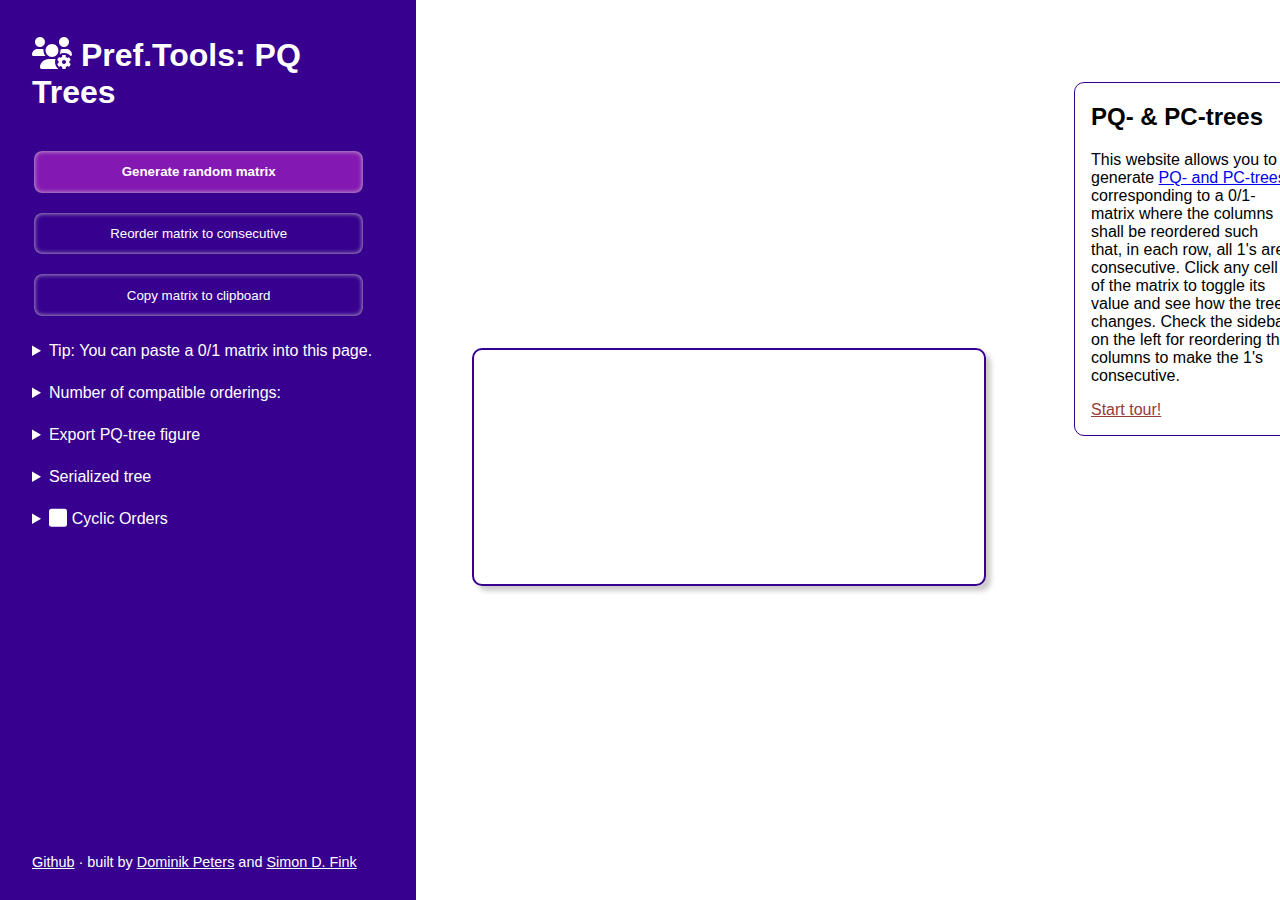
==== static/pqtree.html @ a7dc26ce "use local tourguide assets" ====
<!DOCTYPE html>
<html lang="en">

<head>
    <meta charset="utf-8">
    <title>PQ Trees online</title>
    <meta name="viewport" content="width=device-width, initial-scale=1.0">
    <link rel="stylesheet" href="pqtree.css"/>
    <link rel="stylesheet" href="tourguide/css/tour.min.css">

    <script src="libPCTree.js"></script>
</head>

<body>

<main>
    <aside>
        <h1>
            <svg aria-hidden="true" focusable="false" data-prefix="fas" data-icon="users-gear"
                 class="svg-inline--fa fa-users-gear" role="img" xmlns="http://www.w3.org/2000/svg"
                 viewBox="0 0 640 512">
                <path fill="currentColor"
                      d="M512 160c44.18 0 80-35.82 80-80S556.2 0 512 0c-44.18 0-80 35.82-80 80S467.8 160 512 160zM128 160c44.18 0 80-35.82 80-80S172.2 0 128 0C83.82 0 48 35.82 48 80S83.82 160 128 160zM319.9 320c57.41 0 103.1-46.56 103.1-104c0-57.44-46.54-104-103.1-104c-57.41 0-103.1 46.56-103.1 104C215.9 273.4 262.5 320 319.9 320zM368 400c0-16.69 3.398-32.46 8.619-47.36C374.3 352.5 372.2 352 369.9 352H270.1C191.6 352 128 411.7 128 485.3C128 500.1 140.7 512 156.4 512h266.1C389.5 485.6 368 445.5 368 400zM183.9 216c0-5.449 .9824-10.63 1.609-15.91C174.6 194.1 162.6 192 149.9 192H88.08C39.44 192 0 233.8 0 285.3C0 295.6 7.887 304 17.62 304h199.5C196.7 280.2 183.9 249.7 183.9 216zM551.9 192h-61.84c-12.8 0-24.88 3.037-35.86 8.24C454.8 205.5 455.8 210.6 455.8 216c0 21.47-5.625 41.38-14.65 59.34C462.2 263.4 486.1 256 512 256c42.48 0 80.27 18.74 106.6 48h3.756C632.1 304 640 295.6 640 285.3C640 233.8 600.6 192 551.9 192zM618.1 366.7c-5.025-16.01-13.59-30.62-24.75-42.71c-1.674-1.861-4.467-2.326-6.699-1.023l-19.17 11.07c-8.096-6.887-17.4-12.28-27.45-15.82V295.1c0-2.514-1.861-4.746-4.281-5.213c-16.56-3.723-33.5-3.629-49.32 0C484.9 291.2 483.1 293.5 483.1 295.1v22.24c-10.05 3.537-19.36 8.932-27.45 15.82l-19.26-11.07c-2.139-1.303-4.932-.8379-6.697 1.023c-11.17 12.1-19.73 26.71-24.66 42.71c-.7441 2.512 .2793 5.117 2.42 6.326l19.17 11.17c-1.859 10.42-1.859 21.21 0 31.64l-19.17 11.17c-2.234 1.209-3.164 3.816-2.42 6.328c4.932 16.01 13.49 30.52 24.66 42.71c1.766 1.863 4.467 2.328 6.697 1.025l19.26-11.07c8.094 6.887 17.4 12.28 27.45 15.82v22.24c0 2.514 1.77 4.746 4.188 5.211c16.66 3.723 33.5 3.629 49.32 0c2.42-.4648 4.281-2.697 4.281-5.211v-22.24c10.05-3.535 19.36-8.932 27.45-15.82l19.17 11.07c2.141 1.303 5.025 .8379 6.699-1.025c11.17-12.1 19.73-26.7 24.75-42.71c.7441-2.512-.2773-5.119-2.512-6.328l-19.17-11.17c1.953-10.42 1.953-21.22 0-31.64l19.17-11.17C618.7 371.8 619.7 369.2 618.1 366.7zM512 432c-17.67 0-32-14.33-32-32c0-17.67 14.33-32 32-32s32 14.33 32 32C544 417.7 529.7 432 512 432z">
                </path>
            </svg>
            Pref.Tools: PQ Trees
        </h1>
        <button id="random-button" onclick="randomMatrix()"><strong>Generate random matrix</strong></button>
        <button id="reorder-button" onclick="reorderMatrix()">Reorder matrix to consecutive</button>
        <button id="copy-button" onclick="copyMatrix()">Copy matrix to clipboard</button>

        <details id="hint-paste">
            <summary>
                Tip: You can paste a 0/1 matrix into this page.
            </summary>
            <p>For example, copy and paste the following matrix:</p>
            <pre>
111100000
001111110
000000111
000111000</pre>
        </details>

        <details>
            <summary>Number of compatible orderings: <strong id="numberOfEncodedOrderings"></strong></summary>
            <pre id="allOrderings"></pre>
        </details>

        <details id="hint-export">
            <summary id="export-label">Export PQ-tree figure</summary>
            <p><a id="svg-download"></a> <a id="ipe-download" style="padding-left: 10px"></a></p>
            <p>Ti<i>k</i>Z figure code</p>
            <pre id="tikz-container"></pre>
        </details>

        <details id="hint-serialize">
            <summary>Serialized tree</summary>
            <p style="display:flex; flex-direction:row">
                <input type="text" id="input-serialize" style="margin-right: 10px; flex: 1">
                <button onclick="deserialize()">Load</button>
            </p>
            <p id="serialize-error" style="color: red"></p>
        </details>

        <details>
            <summary><input type="checkbox" id="toggle-cyclic"/> <label for="toggle-cyclic">Cyclic Orders</label>
            </summary>
            <p>When also considering cyclic instead of only linear orders, we also allow 1's to wrap around as in
                11000111. In the cyclic setting, the PQ-tree is often also called PC-tree, where C-nodes behave
                equivalently to Q-nodes.</p>
        </details>

        <p id="credits"><a href="https://github.com/DominikPeters/pqtree.js">Github</a> &middot; built by <a
                href="https://dominik-peters.de">Dominik Peters</a> and <a href="https://github.com/N-Coder">Simon D.
            Fink</a></p>
    </aside>
    <section id="input-wrapper">
        <div id="main-content">
            <div id="input-table-spacer">
                <div id="input-table-wrapper">
                    <table id="input-table">
                    </table>
                </div>
            </div>

            <div id="svg-container">
                <svg id="treeSVG" width="500" height="200" xmlns="http://www.w3.org/2000/svg"></svg>
            </div>
        </div>

        <div id="display"></div>
    </section>
    <section>
        <div id="hello-message">
            <h2>PQ- & PC-trees</h2>
            <p>
                This website allows you to generate <a href="https://en.wikipedia.org/wiki/PQ_tree">PQ- and PC-trees</a>
                corresponding to a 0/1-matrix where the columns shall be reordered such that, in each row, all 1's are
                consecutive.
                Click any cell of the matrix to toggle its value and see how the tree changes.
                Check the sidebar on the left for reordering the columns to make the 1's consecutive.
            </p>

            <p>
                <a id="start-tour" onclick="tg.start()">Start tour!</a>
            </p>
        </div>
    </section>
    <div id="drag-ghost" style="position: absolute; left: -1000%"></div>
</main>


<script src="tourguide/tour.js"></script>
<script src="pqtree.js"></script>
<script src="pcTreeTour.js"></script>
</body>

</html>
---- static/pqtree.css ----
:root {
    --form-control-color: rgb(55, 0, 143);
}

body {
    font-family: -apple-system, BlinkMacSystemFont, 'Segoe UI', Roboto, Oxygen, Ubuntu, Cantarell, 'Open Sans', 'Helvetica Neue', sans-serif;
    padding: 0;
    margin: 0;
}

main {
    display: flex;
    gap: 1em;
}

aside {
    padding: 1em 2em;
    /* background-color: #3423A6; */
    top: 0;
    height: 100vh;
    box-sizing: border-box;
    background-color: var(--form-control-color);
    display: flex;
    flex-direction: column;
    color: white;
    min-width: 26em;
    gap: 1em;
}

aside a,
aside a:hover {
    color: white;
}

aside pre {
    max-width: 24em;
    max-height: 15.7em;
    font-size: 80%;
    overflow: auto;
    user-select: all;
}

aside p {
    font-size: 90%;
    max-width: 24em;
}

aside details {
    margin-top: 0.5em;
}

aside button {
    padding: 1em;
    max-width: 25em;
    border: 2px solid var(--form-control-color);
    background-color: var(--form-control-color);
    color: white;
    border-radius: 10px;
    box-shadow: inset 0 0 5px #ccc;
    cursor: pointer;
}

aside input[type="text"] {
    padding: 1em;
    border: 2px solid var(--form-control-color);
    border-radius: 10px;
}

aside button:active {
    transform: scale(0.98);
    background-color: rgb(98, 46, 182);
}

aside button:disabled {
    background-color: rgb(87, 71, 112);
    box-shadow: inset 0 0 5px #333;
    color: #bbb;
    cursor: not-allowed;
}

aside button#random-button {
    background-color: rgb(132, 24, 179);
}

section {
    padding: 2em 2em 0 2.5em;
    display: flex;
    flex-direction: column;
    order: 2;
    align-items: flex-start;
    justify-content: flex-start;
}

#hello-message {
    min-width: 200px;
    max-width: 400px;
    padding: 0 1em;
    margin-top: 50px;
    border: 1px solid var(--form-control-color);
    border-radius: 10px;
}

#start-tour {
    text-decoration: underline;
    color: #953b39;
    cursor: pointer;
}

aside #credits {
    margin-top: auto;
}

div#input-table-spacer {
    min-height: 300px;
    min-width: 400px;
    margin-bottom: 1em;
    margin-right: 2em;
}

#input-table-wrapper {
    display: inline-block;
}

#input-table {
    border-collapse: collapse;
}

#input-table th, #input-table thead td {
    font-weight: bold;
}

#input-table td {
    text-align: center;
    font-size: 1.5em;
}

table td.row-title {
    color: #999;
}

.dragged-row-source, .dragged-col-source {
    background-color: #CCC;
}

.dragged-row-target-before td {
    border-top: 2px solid var(--form-control-color);
    padding-top: 5px;
}

.dragged-row-target-after td {
    border-bottom: 2px solid var(--form-control-color);
}

tr.dragged-row-target-after + tr td {
    padding-top: 5px;
}

td.dragged-col-target-before {
    border-left: 2px solid var(--form-control-color);
    padding-left: 1px;
}

td.dragged-col-target-after {
    border-right: 2px solid var(--form-control-color);
}

td.dragged-col-target-after + td {
    padding-left: 1px;
}

input[type="checkbox"] {
    -webkit-appearance: none;
    appearance: none;
    background-color: white;
    margin: 0;

    font: inherit;
    color: currentColor;
    width: 1.15em;
    height: 1.15em;
    border: 0.15em solid currentColor;
    border-radius: 0.15em;
    transform: translateY(-0.075em);

    cursor: pointer;

    display: grid;
    place-content: center;
}

input[type="checkbox"]::before {
    content: "";
    width: 0.65em;
    height: 0.65em;
    /* clip-path: polygon(14% 44%, 0 65%, 50% 100%, 100% 16%, 80% 0%, 43% 62%); */
    transform: scale(0);
    /* transform-origin: bottom left;
    transition: 120ms transform ease-in-out; */
    box-shadow: inset 1em 1em var(--form-control-color);
    /* Windows High Contrast Mode */
    background-color: CanvasText;
}

input[type="checkbox"]:checked::before {
    transform: scale(1);
}

input[type="checkbox"]#toggle-cyclic {
    display: inline-grid;
}

input[type="checkbox"].highlight, tr.highlight input[type="checkbox"] {
    border-color: rgb(9, 57, 154);
    box-shadow: inset 0 0 3px rgb(11, 97, 209);
}

input[type="checkbox"].highlight::before, tr.highlight input[type="checkbox"]::before {
    box-shadow: inset 1em 1em rgb(11, 97, 209);
}

input[type="checkbox"].error, tr.error input[type="checkbox"] {
    border-color: rgb(154, 24, 9);
    box-shadow: inset 0 0 3px rgb(209, 11, 11);
}

input[type="checkbox"].error::before, tr.error input[type="checkbox"]::before {
    box-shadow: inset 1em 1em rgb(209, 11, 11);
}

#add-row-cell, #add-col-cell {
    transition: all .1s linear;
}

.table-dragging-row #add-row-cell, .table-dragging-col #add-col-cell {
    transform: rotate(-45deg) scale(1.5);
    display: inline-block;
    font-weight: bold;
    color: red;
}

.del-btn-hover {
    color: #953b39 !important;
}

td a {
    font-weight: bold;
}

tfoot a {
    margin-top: -5px;
    padding-top: -5px;
}

a:hover {
    color: rgb(85, 39, 160);
    cursor: pointer;
}

#svg-container {
    border: 2px solid var(--form-control-color);
    border-radius: 10px;
    padding: 15px 5px;
    box-shadow: 5px 5px 5px #ccc;
    max-width: 100%;
    height: auto;
    position: relative;
}

#svg-container text {
    pointer-events: none;
    user-select: none;
}

#svg-container polygon:hover,
#svg-container circle:hover,
#svg-container rect:hover {
    cursor: pointer;
    fill: rgb(202, 184, 232);
}

summary {
    cursor: pointer;
    user-select: none;
}

.tg-backdrop {
    pointer-events: none;
}

body.rotated #input-table-container {
    transform: rotate(-90deg) translate(-100%, 0);
    transform-origin: top left;
}

body.rotated #input-table-container thead td {
    transform: rotate(90deg);
}

@media screen and (max-width: 1024px) {
    aside {
        min-width: 22em;
        width: 22em;
        gap: 0.5em;
    }

    section#input-wrapper {
        padding: 1em;
    }
}

@media screen and (max-width: 768px) {
    aside {
        min-width: 17em;
        width: 17em;
        gap: 0.3em;
    }

    section#input-wrapper {
        padding: 1em;
    }
}

h1 svg {
    height: 1em;
    margin-bottom: -3px;
}

@media screen and (max-width: 600px) {
    main {
        flex-direction: column;
        gap: 0;
    }

    aside {
        min-width: 100%;
        gap: 0.5em;
        padding: 1em;
        padding-bottom: 0;
        height: auto;
        box-shadow: 0px 3px 3px #ccc;
    }

    aside h1 {
        font-size: 120%;
        margin: 0;
    }

    aside #credits {
        margin-top: 0.2em;
        font-size: 75%;
    }

    section#input-wrapper {
        padding: 0 0.5em;
    }

    aside button {
        width: 100%;
        max-width: 100%;
    }

    div#input-table-container {
        min-height: 0;
        margin-bottom: 1.5em;
    }

    #hint-paste,
    #hint-export,
    #copy-button {
        display: none;
    }
}
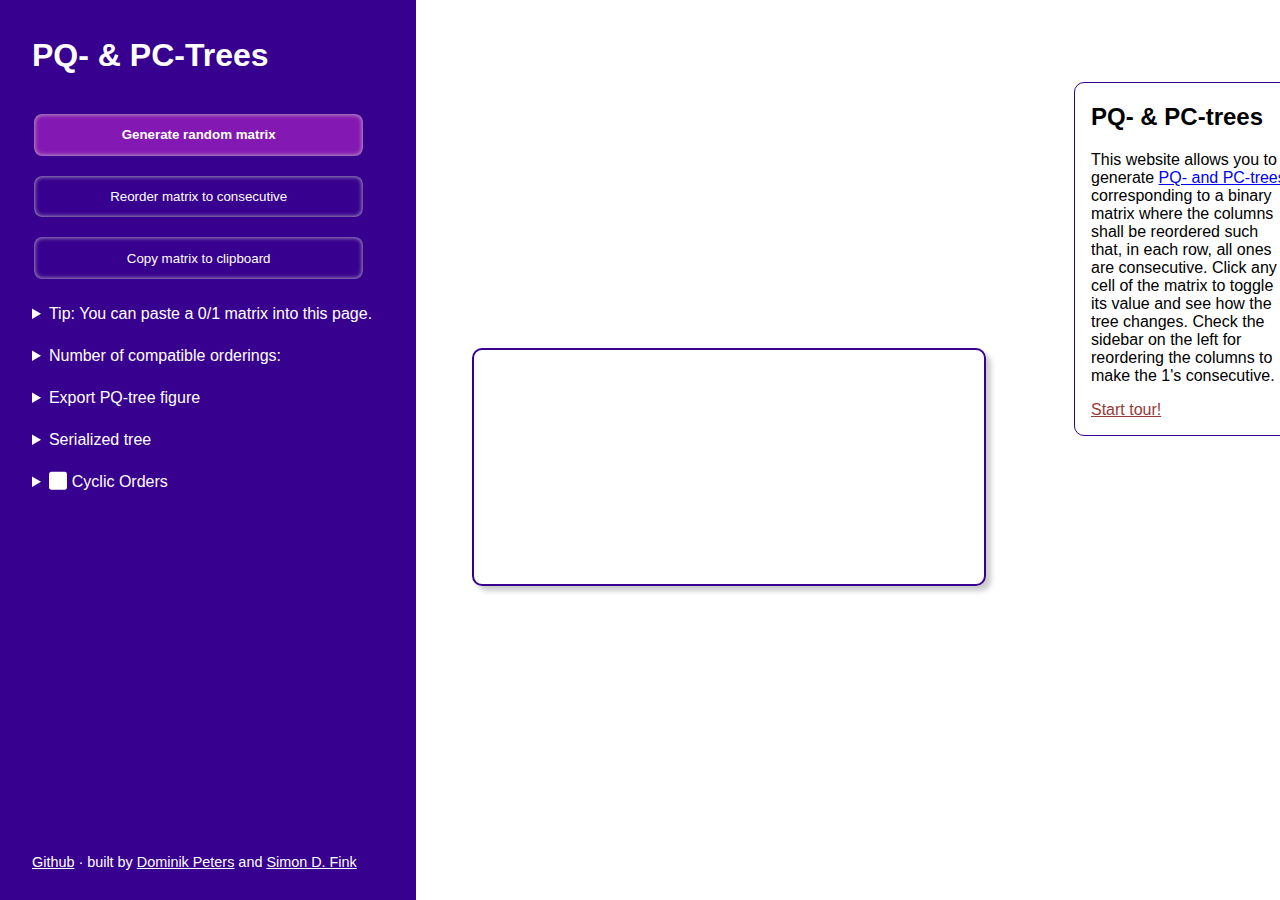
==== commit b1ef9ffa: "update tour" ====
--- a/static/pqtree.html
+++ b/static/pqtree.html
@@ -15,60 +15,55 @@
 
 <main>
     <aside>
-        <h1>
-            <svg aria-hidden="true" focusable="false" data-prefix="fas" data-icon="users-gear"
-                 class="svg-inline--fa fa-users-gear" role="img" xmlns="http://www.w3.org/2000/svg"
-                 viewBox="0 0 640 512">
-                <path fill="currentColor"
-                      d="M512 160c44.18 0 80-35.82 80-80S556.2 0 512 0c-44.18 0-80 35.82-80 80S467.8 160 512 160zM128 160c44.18 0 80-35.82 80-80S172.2 0 128 0C83.82 0 48 35.82 48 80S83.82 160 128 160zM319.9 320c57.41 0 103.1-46.56 103.1-104c0-57.44-46.54-104-103.1-104c-57.41 0-103.1 46.56-103.1 104C215.9 273.4 262.5 320 319.9 320zM368 400c0-16.69 3.398-32.46 8.619-47.36C374.3 352.5 372.2 352 369.9 352H270.1C191.6 352 128 411.7 128 485.3C128 500.1 140.7 512 156.4 512h266.1C389.5 485.6 368 445.5 368 400zM183.9 216c0-5.449 .9824-10.63 1.609-15.91C174.6 194.1 162.6 192 149.9 192H88.08C39.44 192 0 233.8 0 285.3C0 295.6 7.887 304 17.62 304h199.5C196.7 280.2 183.9 249.7 183.9 216zM551.9 192h-61.84c-12.8 0-24.88 3.037-35.86 8.24C454.8 205.5 455.8 210.6 455.8 216c0 21.47-5.625 41.38-14.65 59.34C462.2 263.4 486.1 256 512 256c42.48 0 80.27 18.74 106.6 48h3.756C632.1 304 640 295.6 640 285.3C640 233.8 600.6 192 551.9 192zM618.1 366.7c-5.025-16.01-13.59-30.62-24.75-42.71c-1.674-1.861-4.467-2.326-6.699-1.023l-19.17 11.07c-8.096-6.887-17.4-12.28-27.45-15.82V295.1c0-2.514-1.861-4.746-4.281-5.213c-16.56-3.723-33.5-3.629-49.32 0C484.9 291.2 483.1 293.5 483.1 295.1v22.24c-10.05 3.537-19.36 8.932-27.45 15.82l-19.26-11.07c-2.139-1.303-4.932-.8379-6.697 1.023c-11.17 12.1-19.73 26.71-24.66 42.71c-.7441 2.512 .2793 5.117 2.42 6.326l19.17 11.17c-1.859 10.42-1.859 21.21 0 31.64l-19.17 11.17c-2.234 1.209-3.164 3.816-2.42 6.328c4.932 16.01 13.49 30.52 24.66 42.71c1.766 1.863 4.467 2.328 6.697 1.025l19.26-11.07c8.094 6.887 17.4 12.28 27.45 15.82v22.24c0 2.514 1.77 4.746 4.188 5.211c16.66 3.723 33.5 3.629 49.32 0c2.42-.4648 4.281-2.697 4.281-5.211v-22.24c10.05-3.535 19.36-8.932 27.45-15.82l19.17 11.07c2.141 1.303 5.025 .8379 6.699-1.025c11.17-12.1 19.73-26.7 24.75-42.71c.7441-2.512-.2773-5.119-2.512-6.328l-19.17-11.17c1.953-10.42 1.953-21.22 0-31.64l19.17-11.17C618.7 371.8 619.7 369.2 618.1 366.7zM512 432c-17.67 0-32-14.33-32-32c0-17.67 14.33-32 32-32s32 14.33 32 32C544 417.7 529.7 432 512 432z">
-                </path>
-            </svg>
-            Pref.Tools: PQ Trees
-        </h1>
-        <button id="random-button" onclick="randomMatrix()"><strong>Generate random matrix</strong></button>
-        <button id="reorder-button" onclick="reorderMatrix()">Reorder matrix to consecutive</button>
-        <button id="copy-button" onclick="copyMatrix()">Copy matrix to clipboard</button>
+        <div id="aside-main">
+            <h1>
+                PQ- & PC-Trees
+            </h1>
+            <button id="random-button" onclick="randomMatrix()"><strong>Generate random matrix</strong></button>
+            <button id="reorder-button" onclick="reorderMatrix()">Reorder matrix to consecutive</button>
+            <button id="copy-button" onclick="copyMatrix()">Copy matrix to clipboard</button>
 
-        <details id="hint-paste">
-            <summary>
-                Tip: You can paste a 0/1 matrix into this page.
-            </summary>
-            <p>For example, copy and paste the following matrix:</p>
-            <pre>
+            <details id="hint-paste">
+                <summary>
+                    Tip: You can paste a 0/1 matrix into this page.
+                </summary>
+                <p>For example, copy and paste the following matrix:</p>
+                <pre>
 111100000
 001111110
 000000111
 000111000</pre>
-        </details>
+            </details>
 
-        <details>
-            <summary>Number of compatible orderings: <strong id="numberOfEncodedOrderings"></strong></summary>
-            <pre id="allOrderings"></pre>
-        </details>
+            <details id="hint-orderings">
+                <summary>Number of compatible orderings: <strong id="numberOfEncodedOrderings"></strong></summary>
+                <pre id="allOrderings"></pre>
+            </details>
 
-        <details id="hint-export">
-            <summary id="export-label">Export PQ-tree figure</summary>
-            <p><a id="svg-download"></a> <a id="ipe-download" style="padding-left: 10px"></a></p>
-            <p>Ti<i>k</i>Z figure code</p>
-            <pre id="tikz-container"></pre>
-        </details>
+            <details id="hint-export">
+                <summary id="export-label">Export PQ-tree figure</summary>
+                <p><a id="svg-download"></a> <a id="ipe-download" style="padding-left: 10px"></a></p>
+                <p>Ti<i>k</i>Z figure code</p>
+                <pre id="tikz-container"></pre>
+            </details>
 
-        <details id="hint-serialize">
-            <summary>Serialized tree</summary>
-            <p style="display:flex; flex-direction:row">
-                <input type="text" id="input-serialize" style="margin-right: 10px; flex: 1">
-                <button onclick="deserialize()">Load</button>
-            </p>
-            <p id="serialize-error" style="color: red"></p>
-        </details>
+            <details id="hint-serialize">
+                <summary>Serialized tree</summary>
+                <p style="display:flex; flex-direction:row">
+                    <input type="text" id="input-serialize" style="margin-right: 10px; flex: 1">
+                    <button onclick="deserialize()">Load</button>
+                </p>
+                <p id="serialize-error" style="color: red"></p>
+            </details>
 
-        <details>
-            <summary><input type="checkbox" id="toggle-cyclic"/> <label for="toggle-cyclic">Cyclic Orders</label>
-            </summary>
-            <p>When also considering cyclic instead of only linear orders, we also allow 1's to wrap around as in
-                11000111. In the cyclic setting, the PQ-tree is often also called PC-tree, where C-nodes behave
-                equivalently to Q-nodes.</p>
-        </details>
+            <details id="hint-cyclic">
+                <summary><input type="checkbox" id="toggle-cyclic"/> <label for="toggle-cyclic">Cyclic Orders</label>
+                </summary>
+                <p>When also considering cyclic instead of only linear orders, we also allow 1's to wrap around as in
+                    11000111. In the cyclic setting, the PQ-tree is often also called PC-tree, where C-nodes behave
+                    equivalently to Q-nodes.</p>
+            </details>
+        </div>
 
         <p id="credits"><a href="https://github.com/DominikPeters/pqtree.js">Github</a> &middot; built by <a
                 href="https://dominik-peters.de">Dominik Peters</a> and <a href="https://github.com/N-Coder">Simon D.
@@ -95,7 +90,8 @@
             <h2>PQ- & PC-trees</h2>
             <p>
                 This website allows you to generate <a href="https://en.wikipedia.org/wiki/PQ_tree">PQ- and PC-trees</a>
-                corresponding to a 0/1-matrix where the columns shall be reordered such that, in each row, all 1's are
+                corresponding to a binary matrix where the columns shall be reordered such that, in each row, all ones
+                are
                 consecutive.
                 Click any cell of the matrix to toggle its value and see how the tree changes.
                 Check the sidebar on the left for reordering the columns to make the 1's consecutive.
--- a/static/pqtree.css
+++ b/static/pqtree.css
@@ -15,16 +15,22 @@
 
 aside {
     padding: 1em 2em;
-    /* background-color: #3423A6; */
     top: 0;
     height: 100vh;
     box-sizing: border-box;
     background-color: var(--form-control-color);
+    color: white;
+    min-width: 26em;
+}
+
+aside, #aside-main {
     display: flex;
     flex-direction: column;
-    color: white;
-    min-width: 26em;
     gap: 1em;
+}
+
+#aside-main {
+    padding-bottom: 1em;
 }
 
 aside a,
@@ -287,6 +293,11 @@
     pointer-events: none;
 }
 
+#tg-dialog-body img {
+    padding: 5px;
+    box-sizing: border-box;
+}
+
 body.rotated #input-table-container {
     transform: rotate(-90deg) translate(-100%, 0);
     transform-origin: top left;
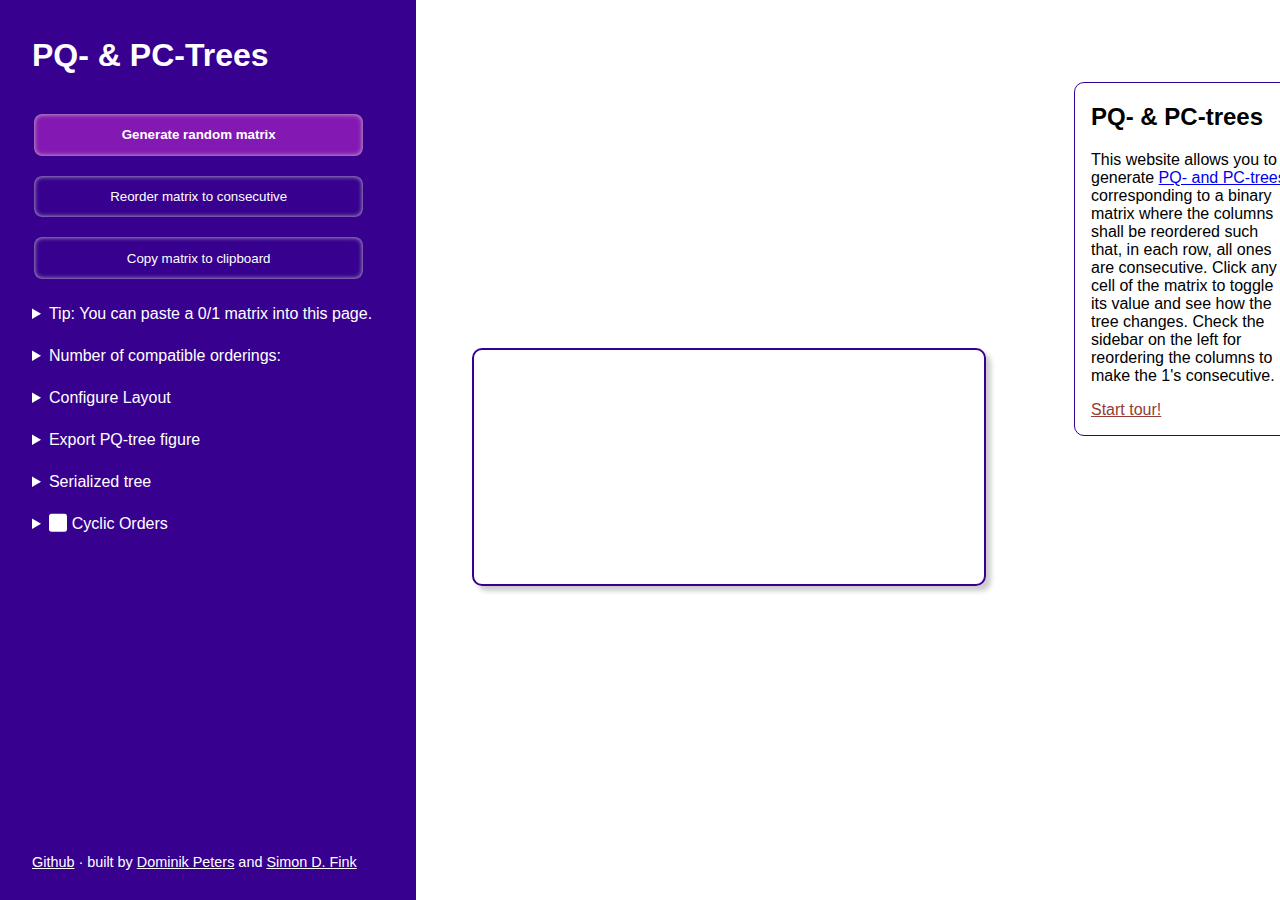
==== commit 76382a0c: "allow simple layout tweaking" ====
--- a/static/pqtree.html
+++ b/static/pqtree.html
@@ -38,6 +38,20 @@
             <details id="hint-orderings">
                 <summary>Number of compatible orderings: <strong id="numberOfEncodedOrderings"></strong></summary>
                 <pre id="allOrderings"></pre>
+            </details>
+
+            <details id="hint-layout">
+                <summary>Configure Layout</summary>
+                <div id="config-layout">
+                    <label class="cl-pq" for="cl-levelheight">Layer Height:</label>
+                    <input class="cl-pq" type="number" id="cl-levelheight" min="10" value="80" onchange="update()"/>
+                    <label for="cl-nodesize">Node Size:</label>
+                    <input type="number" id="cl-nodesize" min="10" value="40" onchange="update()"/>
+                    <label class="cl-pq" for="cl-nodepadding">Vertical Padding:</label>
+                    <input class="cl-pq" type="number" id="cl-nodepadding" min="0" value="30" onchange="update()"/>
+                    <label class="cl-pc" for="cl-radius">Radius:</label>
+                    <input class="cl-pc" type="number" id="cl-radius" min="50" value="200" onchange="update()"/>
+                </div>
             </details>
 
             <details id="hint-export">
--- a/static/pqtree.css
+++ b/static/pqtree.css
@@ -86,6 +86,18 @@
 
 aside button#random-button {
     background-color: rgb(132, 24, 179);
+}
+
+#hint-layout > div {
+    display: grid;
+    grid-template-columns: 1fr 10ex;
+    padding: 1em;
+    row-gap: .5em;
+}
+
+#hint-layout label {
+    text-align: right;
+    padding-right: 1em;
 }
 
 section {
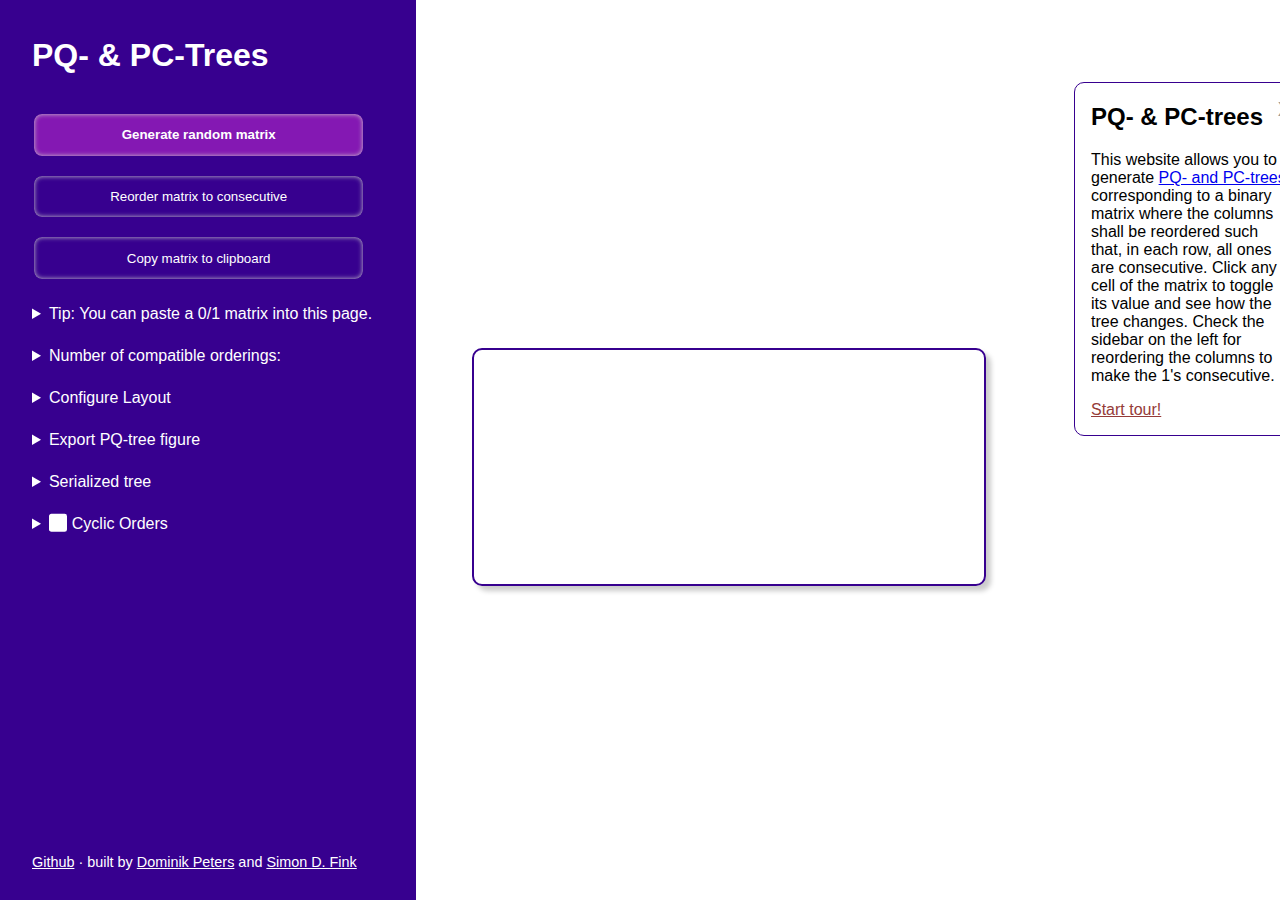
==== commit b213ca8f: "allow hiding info box" ====
--- a/static/pqtree.html
+++ b/static/pqtree.html
@@ -51,6 +51,19 @@
                     <input class="cl-pq" type="number" id="cl-nodepadding" min="0" value="30" onchange="update()"/>
                     <label class="cl-pc" for="cl-radius">Radius:</label>
                     <input class="cl-pc" type="number" id="cl-radius" min="50" value="200" onchange="update()"/>
+                    <label class="cl-pc" for="cl-weightsR">
+                        <a target="_blank"
+                           title="We use the formula a/r^i from the 'Weight Manipulation via Spanning Tree Depth' section of the linked paper with a=1 in our weighted Tutte layout."
+                           href="https://link.springer.com/chapter/10.1007/978-3-031-49275-4_10#ref-link-section-d12278620e3283">
+                            Weight Factor <tt>r</tt></a>:
+                    </label>
+                    <input class="cl-pc" type="number" id="cl-weightsR" min="0" step=".1" value="1"
+                           onchange="update()"/>
+                </div>
+                <div style="display: none">
+                    <label class="cl-pc" for="cl-weightsA">Weight Factor <tt>a</tt>:</label>
+                    <input class="cl-pc" type="number" id="cl-weightsA" min="0.1" step=".1" value="1"
+                           onchange="update()"/>
                 </div>
             </details>
 
@@ -71,7 +84,8 @@
             </details>
 
             <details id="hint-cyclic">
-                <summary><input type="checkbox" id="toggle-cyclic"/> <label for="toggle-cyclic">Cyclic Orders</label>
+                <summary><input type="checkbox" id="toggle-cyclic" onchange="update()"/> <label for="toggle-cyclic">Cyclic
+                    Orders</label>
                 </summary>
                 <p>When also considering cyclic instead of only linear orders, we also allow 1's to wrap around as in
                     11000111. In the cyclic setting, the PQ-tree is often also called PC-tree, where C-nodes behave
@@ -101,6 +115,9 @@
     </section>
     <section>
         <div id="hello-message">
+            <a onclick="document.getElementById('hello-message').classList.remove('hello-closed')"
+               id="hello-expand"><</a>
+            <a onclick="document.getElementById('hello-message').classList.add('hello-closed')" id="hello-close">x</a>
             <h2>PQ- & PC-trees</h2>
             <p>
                 This website allows you to generate <a href="https://en.wikipedia.org/wiki/PQ_tree">PQ- and PC-trees</a>
--- a/static/pqtree.css
+++ b/static/pqtree.css
@@ -110,12 +110,50 @@
 }
 
 #hello-message {
+    background-color: white;
     min-width: 200px;
     max-width: 400px;
     padding: 0 1em;
     margin-top: 50px;
     border: 1px solid var(--form-control-color);
     border-radius: 10px;
+    position: relative;
+}
+
+#hello-message > #hello-expand {
+    display: none;
+}
+
+#hello-message.hello-closed {
+    display: block;
+    min-width: unset;
+    position: fixed;
+    right: -10px;
+    top: 50px;
+    padding: 12px;
+}
+
+#hello-message.hello-closed > #hello-expand {
+    display: block;
+}
+
+#hello-message.hello-closed > * {
+    display: none;
+}
+
+#hello-close {
+    position: absolute;
+    top: 10px;
+    right: 15px;
+    font-weight: bold;
+    font-size: 25px;
+    color: #999;
+}
+
+#hello-expand {
+    font-weight: bold;
+    font-size: 25px;
+    color: #999;
 }
 
 #start-tour {
@@ -245,6 +283,15 @@
     box-shadow: inset 1em 1em rgb(209, 11, 11);
 }
 
+input[type="checkbox"].error-after, tr.error-after input[type="checkbox"] {
+    border-color: rgb(115, 36, 27);
+    box-shadow: inset 0 0 3px rgb(143, 31, 31);
+}
+
+input[type="checkbox"].error-after::before, tr.error-after input[type="checkbox"]::before {
+    box-shadow: inset 1em 1em rgb(143, 31, 31);
+}
+
 #add-row-cell, #add-col-cell {
     transition: all .1s linear;
 }
@@ -306,7 +353,7 @@
 }
 
 #tg-dialog-body img {
-    padding: 5px;
+    padding: 15px 25px;
     box-sizing: border-box;
 }
 
